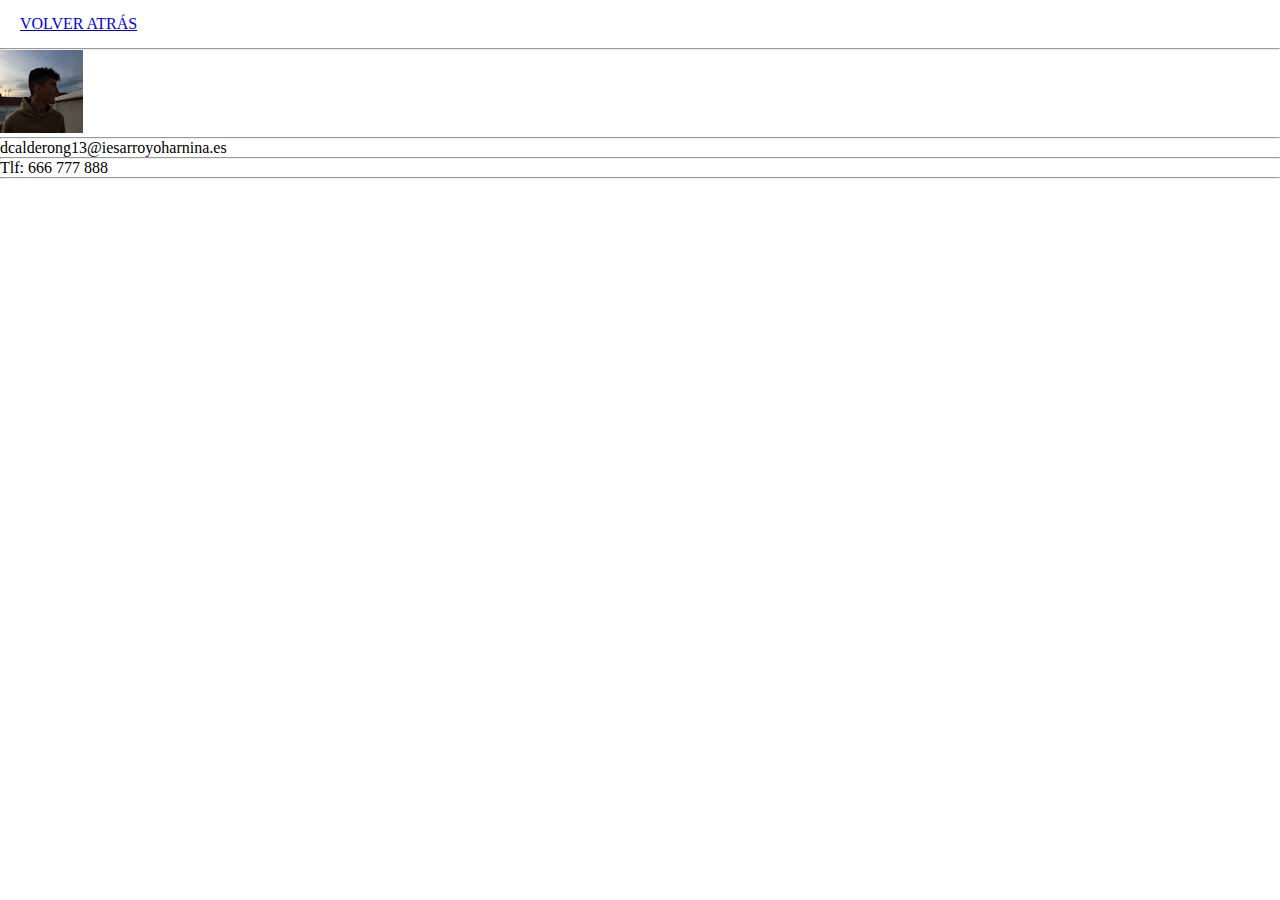
==== paginaContacto.html @ 5e8d7d91 "Add files via upload" ====
<!DOCTYPE html> 

<html lang="es-ES"> 

<head>
	<title>Contacto</title>
</head>

<style>
		 *{padding: 0;
			 margin: 0; 
			 }

			 div{
				padding: 15px
			 }

			 h1{
			 	text-align: center;
			 }

		
			 a{background: white;
			 	padding: 5px
			 }

	    .parteMenu{
             	background: white; 
             }



</style>

<body>
<div class="parteMenu">  
					
					
					<a href="paginaprincipal.html">VOLVER ATRÁS</a>
				
				
			 </div>
		

	<hr>
	<img src="imagenDavid.jpg">
	<hr>
	<p> dcalderong13@iesarroyoharnina.es</p>
	<hr>
	Tlf: 666 777 888
	<hr>
</body>
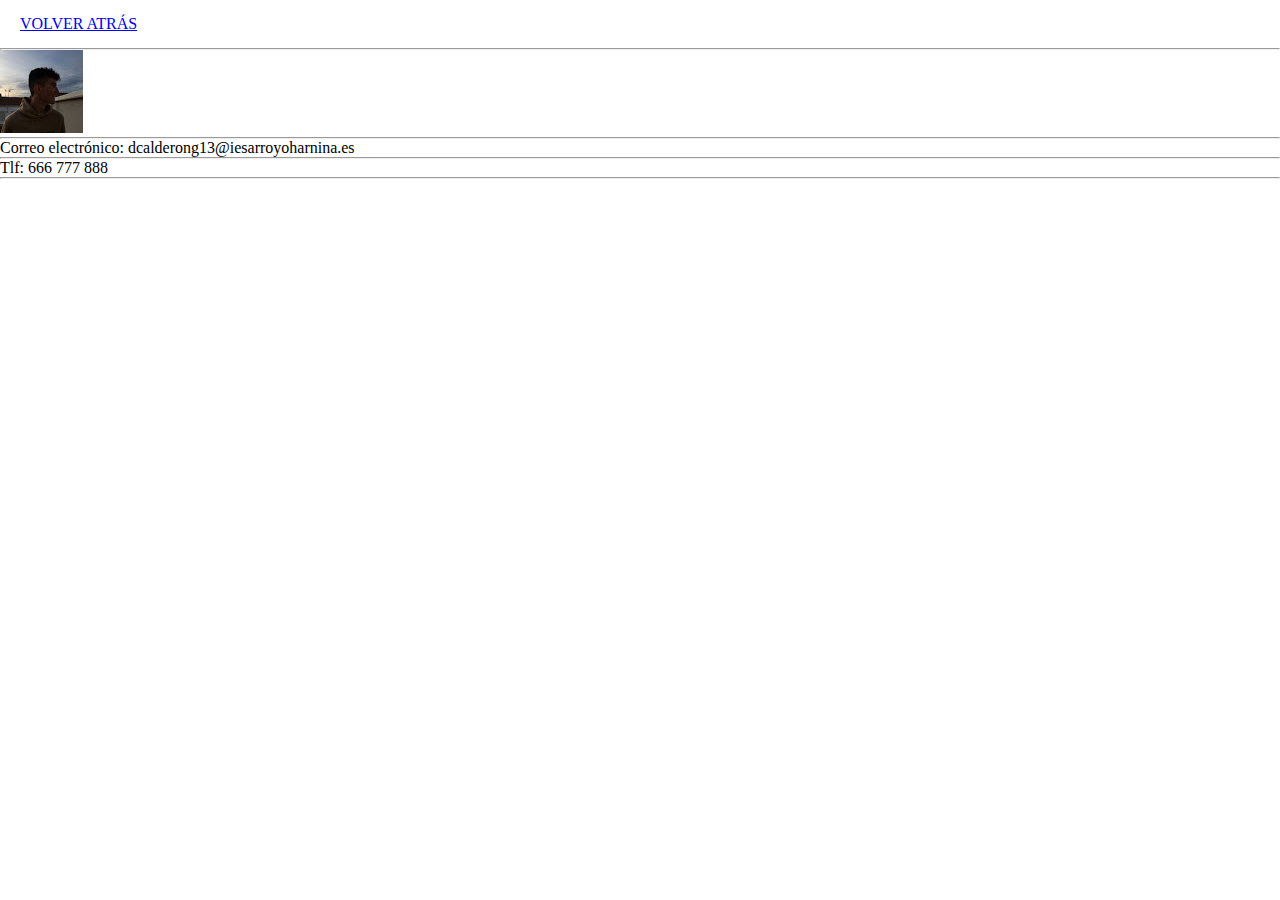
==== commit 6b0cfd9c: "Add files via upload" ====
--- a/paginaContacto.html
+++ b/paginaContacto.html
@@ -36,7 +36,7 @@
 <div class="parteMenu">  
 					
 					
-					<a href="paginaprincipal.html">VOLVER ATRÁS</a>
+					<a href="index.html">VOLVER ATRÁS</a>
 				
 				
 			 </div>
@@ -45,8 +45,8 @@
 	<hr>
 	<img src="imagenDavid.jpg">
 	<hr>
-	<p> dcalderong13@iesarroyoharnina.es</p>
+	<p> Correo electrónico: dcalderong13@iesarroyoharnina.es</p>
 	<hr>
-	Tlf: 666 777 888
+	<p>Tlf: 666 777 888</p>
 	<hr>
 </body>